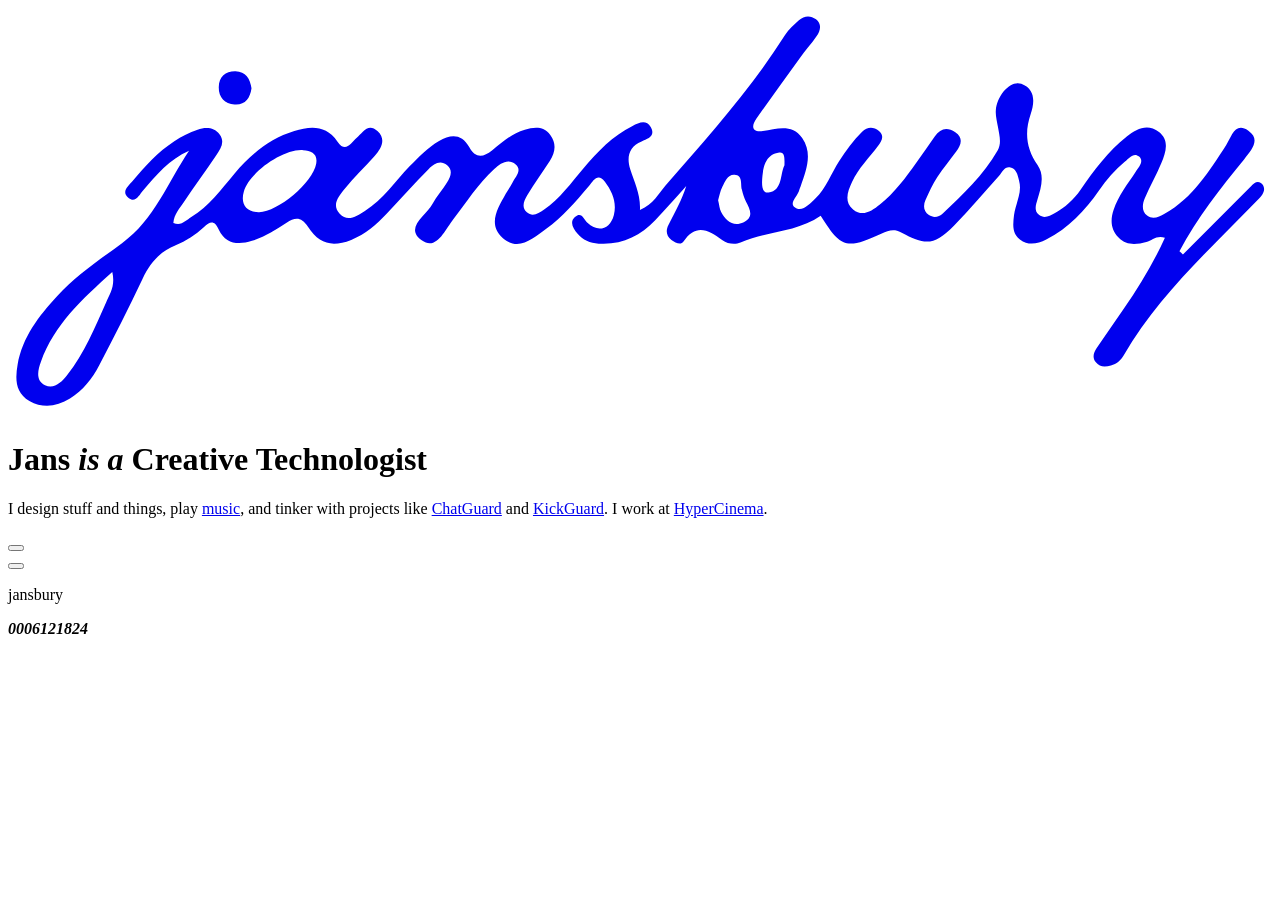
==== public/index.html @ 4857962d "Jansbury poster site" ====
<!doctype html>
<!--
   _   _ _____ _     _     ___    _____ _   _ _____ ____  _____
  | | | | ____| |   | |   / _ \  |_   _| | | | ____|  _ \| ____|
  | |_| |  _| | |   | |  | | | |   | | | |_| |  _| | |_) |  _|
  |  _  | |___| |___| |__| |_| |   | | |  _  | |___|  _ <| |___
  |_| |_|_____|_____|_____\___/    |_| |_| |_|_____|_| \_\_____|

  You opened the hood. Built by hand by Jans.
-->
<html lang="en" data-theme="orange">
<head>
  <meta charset="utf-8">
  <meta name="viewport" content="width=device-width, initial-scale=1">
  <title>Jansbury</title>
  <meta name="description" content="Jans is a creative technologist in Auckland, NZ.">
  <meta name="robots" content="noindex, nofollow, noarchive">
  <meta name="theme-color" content="#da5328">
  <meta property="og:type" content="website">
  <meta property="og:url" content="https://jansbury.com/">
  <meta property="og:title" content="Jansbury">
  <meta property="og:description" content="Jans is a creative technologist in Auckland, NZ.">
  <meta property="og:image" content="https://jansbury.com/og.png">
  <meta property="og:image:width" content="1200">
  <meta property="og:image:height" content="630">
  <meta property="og:image:alt" content="The jansbury poster: handwritten logo and an orange field with a blue and amber circle.">
  <meta name="twitter:card" content="summary_large_image">
  <link rel="icon" href="/favicon.svg" type="image/svg+xml">
  <link rel="preload" href="/fonts/instrument-serif.woff2" as="font" type="font/woff2" crossorigin>
  <link rel="preload" href="/fonts/instrument-serif-italic.woff2" as="font" type="font/woff2" crossorigin>
  <link rel="stylesheet" href="/site.css">
  <script src="/main.js" type="module"></script>
  <script src="/parallax.js" type="module"></script>
  <script src="/palette.js" type="module"></script>
  <script src="/clock.js" type="module"></script>
  <script src="/eggs.js" type="module"></script>
  <script src="/sign.js" type="module"></script>
</head>
<body>

<main class="poster">
  <header class="brand">
    <a class="logo-link" href="/" aria-label="Jansbury, home"><svg class="logo" xmlns="http://www.w3.org/2000/svg" viewBox="115.56 340.50 270.72 87.34" fill="currentColor" aria-hidden="true"><path d="M 154.332031 371.085938 C 150.109375 372.953125 147.3125 376.285156 144.484375 379.601562 C 143.679688 380.542969 142.851562 382.351562 141.390625 381.191406 C 139.707031 379.859375 141.351562 378.582031 142.25 377.535156 C 144.929688 374.390625 147.683594 371.289062 151.175781 369.019531 C 152.722656 368.011719 154.414062 367.152344 156.15625 366.554688 C 157.816406 365.988281 159.667969 365.941406 160.890625 367.589844 C 162.078125 369.195312 161.105469 370.648438 160.199219 371.972656 C 157.878906 375.386719 155.457031 378.730469 153.160156 382.160156 C 152.292969 383.453125 151.144531 384.648438 150.972656 386.523438 C 152.660156 387.292969 153.699219 385.976562 154.808594 385.289062 C 158.617188 382.929688 161.226562 379.351562 164.050781 375.984375 C 167.527344 371.839844 171.621094 368.453125 176.882812 366.863281 C 180.316406 365.824219 183.675781 365.523438 186.140625 369.148438 C 187.855469 371.675781 189.03125 369.382812 190.199219 368.359375 C 191.539062 367.179688 192.675781 364.945312 194.742188 366.902344 C 196.628906 368.695312 195.457031 370.628906 194.085938 372.199219 C 191.984375 374.597656 189.628906 376.789062 187.636719 379.273438 C 186.453125 380.75 184.785156 382.671875 186.597656 384.585938 C 188.371094 386.457031 190.292969 384.996094 191.992188 383.960938 C 195.945312 381.554688 198.449219 377.671875 201.5625 374.417969 C 203.507812 372.382812 205.464844 370.394531 207.882812 368.964844 C 210.359375 367.5 212.746094 367.347656 214.339844 370.28125 C 215.6875 372.757812 217.332031 372.5 219.214844 371.015625 C 221.40625 369.289062 223.472656 367.324219 226.246094 366.5625 C 228.203125 366.027344 230.253906 365.71875 231.707031 367.695312 C 233.074219 369.554688 232.78125 371.457031 231.597656 373.28125 C 230 375.734375 228.304688 378.121094 226.769531 380.613281 C 226.078125 381.742188 225.453125 383.183594 226.6875 384.265625 C 227.921875 385.347656 229.242188 384.472656 230.320312 383.722656 C 233.753906 381.335938 236.175781 377.949219 238.828125 374.816406 C 241.863281 371.234375 245.035156 367.84375 249.324219 365.753906 C 250.625 365.121094 252.230469 364.289062 253.214844 366.007812 C 254.304688 367.914062 252.65625 368.488281 251.257812 369.074219 C 248.488281 370.234375 248.027344 372.445312 248.832031 375.011719 C 249.695312 377.761719 251.074219 380.347656 250.910156 383.753906 C 253.871094 382.488281 254.90625 380.246094 256.429688 378.484375 C 265.390625 368.113281 274.601562 357.941406 281.984375 346.308594 C 282.75 345.097656 283.867188 344.074219 284.953125 343.109375 C 286.054688 342.128906 287.445312 342 288.621094 342.925781 C 289.945312 343.964844 289.542969 345.363281 288.765625 346.507812 C 287.648438 348.148438 286.300781 349.636719 285.132812 351.246094 C 282.003906 355.550781 278.890625 359.867188 275.832031 364.21875 C 274.648438 365.898438 274.988281 367.191406 277.246094 366.839844 C 280.296875 366.359375 283.527344 365.25 285.660156 368.335938 C 287.980469 371.691406 286.492188 375.253906 285.335938 378.671875 C 285.25 378.925781 285.101562 379.160156 285.050781 379.417969 C 284.785156 380.761719 282.6875 382.265625 284.132812 383.25 C 285.699219 384.3125 287.257812 382.453125 288.472656 381.3125 C 290.84375 379.082031 291.84375 375.929688 293.589844 373.269531 C 295.054688 371.035156 296.582031 368.863281 298.496094 366.996094 C 299.597656 365.921875 300.9375 365.890625 302.105469 366.84375 C 303.378906 367.882812 302.632812 369.082031 301.929688 370.023438 C 300.023438 372.578125 297.707031 374.832031 296.332031 377.765625 C 295.398438 379.765625 294.582031 382.003906 296.558594 383.640625 C 298.59375 385.328125 300.601562 383.9375 302.292969 382.578125 C 305.4375 380.050781 307.824219 376.839844 310.132812 373.574219 C 311.4375 371.722656 312.785156 369.90625 314.046875 368.027344 C 315.246094 366.242188 316.714844 365.914062 318.453125 367.109375 C 320.28125 368.363281 319.652344 369.851562 318.648438 371.25 C 317.328125 373.085938 315.835938 374.808594 314.609375 376.703125 C 313.609375 378.253906 312.8125 379.953125 312.070312 381.648438 C 311.558594 382.8125 311.613281 384.058594 312.804688 384.859375 C 313.832031 385.542969 314.980469 385.25 315.769531 384.503906 C 320.128906 380.40625 324.480469 376.277344 327.511719 371.027344 C 328.433594 369.429688 327.859375 367.652344 327.578125 365.949219 C 327.382812 364.777344 327.039062 363.582031 327.132812 362.425781 C 327.40625 359.070312 330.378906 355.917969 332.585938 356.75 C 335.753906 357.941406 335.390625 360.90625 334.601562 363.207031 C 333.214844 367.234375 333.695312 370.675781 336.066406 374.128906 C 337.664062 376.457031 336.785156 378.992188 336.066406 381.449219 C 335.742188 382.570312 335.222656 383.863281 336.367188 384.792969 C 337.496094 385.707031 338.695312 385.03125 339.71875 384.46875 C 341.960938 383.246094 343.800781 381.589844 345.28125 379.441406 C 348.148438 375.273438 351.175781 371.203125 355.179688 368.023438 C 357.25 366.382812 359.660156 365.164062 362.082031 367.078125 C 364.414062 368.921875 363.5 371.464844 362.585938 373.691406 C 361.527344 376.261719 360.101562 378.683594 359.039062 381.257812 C 358.542969 382.453125 358.277344 383.992188 359.53125 384.957031 C 360.765625 385.914062 362.097656 385.230469 363.265625 384.578125 C 369.339844 381.195312 372.792969 375.457031 376.453125 369.886719 C 377.582031 368.167969 378.339844 364.761719 381.226562 366.773438 C 383.921875 368.648438 381.90625 370.96875 380.339844 372.875 C 375.210938 379.113281 370.21875 385.445312 366.460938 392.613281 C 366.710938 392.835938 366.957031 393.0625 367.207031 393.289062 C 370.308594 390.191406 373.410156 387.097656 376.507812 383.996094 C 378.292969 382.207031 380.058594 380.394531 381.847656 378.605469 C 382.417969 378.039062 383.097656 377.375 383.910156 377.988281 C 384.765625 378.636719 384.777344 379.628906 384.183594 380.488281 C 383.738281 381.136719 383.125 381.675781 382.570312 382.25 C 372.585938 392.574219 361.847656 402.242188 354.535156 414.867188 C 353.921875 415.925781 353.003906 416.746094 351.789062 417.058594 C 350.601562 417.367188 349.382812 417.488281 348.515625 416.332031 C 347.746094 415.308594 348.082031 414.28125 348.703125 413.363281 C 350.648438 410.5 352.652344 407.675781 354.605469 404.824219 C 357.886719 400.035156 360.90625 395.101562 363.347656 389.707031 C 361.585938 389.097656 360.589844 390.296875 359.375 390.628906 C 357.222656 391.21875 355.125 391.453125 353.417969 389.679688 C 351.78125 387.980469 351.609375 386.003906 352.347656 383.757812 C 353.367188 380.644531 355.390625 378.175781 357.125 375.503906 C 357.742188 374.558594 358.941406 373.34375 357.820312 372.332031 C 356.6875 371.308594 355.636719 372.695312 354.800781 373.398438 C 352.660156 375.199219 350.835938 377.285156 349.226562 379.609375 C 346.246094 383.914062 342.707031 387.695312 337.925781 390.078125 C 336.066406 391.007812 334.132812 391.496094 332.285156 390.058594 C 330.535156 388.695312 330.820312 386.746094 331.023438 384.898438 C 331.292969 382.421875 332.851562 380.132812 332.113281 377.496094 C 331.792969 376.347656 331.625 374.972656 330.265625 374.671875 C 329.011719 374.394531 328.527344 375.679688 327.839844 376.441406 C 324.632812 379.984375 321.59375 383.695312 318.207031 387.058594 C 313.910156 391.328125 312.230469 391.449219 306.867188 388.566406 C 305.351562 387.753906 304.089844 388.140625 302.707031 388.773438 C 295.074219 392.261719 294 391.945312 289.617188 384.976562 C 284.46875 388.582031 277.992188 388.242188 272.449219 390.722656 C 271.253906 391.253906 269.625 391.003906 268.585938 390.234375 C 265.617188 388.039062 262.929688 386.5 260.191406 390.574219 C 259.667969 391.351562 258.433594 390.769531 257.660156 390.175781 C 256.53125 389.308594 256.402344 388.148438 257.011719 386.964844 C 258.398438 384.28125 259.863281 381.636719 260.828125 378.613281 C 258.613281 381.070312 256.445312 383.570312 254.175781 385.972656 C 250.898438 389.4375 246.925781 391.292969 242.054688 390.96875 C 240.230469 390.847656 238.644531 390.273438 237.511719 388.824219 C 236.695312 387.78125 235.722656 386.4375 236.976562 385.285156 C 238.398438 383.976562 238.875 385.746094 239.660156 386.507812 C 241.878906 388.660156 244.546875 387.890625 245.324219 384.8125 C 245.992188 382.148438 244.933594 379.78125 243.402344 377.722656 C 241.882812 375.679688 240.910156 377.511719 240.035156 378.546875 C 237.195312 381.90625 234.316406 385.265625 230.765625 387.859375 C 228.054688 389.835938 224.871094 392.753906 221.507812 389.742188 C 218.21875 386.796875 220.496094 383.371094 222.164062 380.308594 C 222.609375 379.492188 223.183594 378.742188 223.59375 377.910156 C 224.203125 376.667969 225.75 375.28125 224.296875 374.011719 C 222.683594 372.601562 220.996094 373.796875 219.703125 374.984375 C 216.238281 378.152344 213.746094 382.125 210.894531 385.800781 C 209.128906 388.078125 207.304688 392.566406 204.167969 390.265625 C 200.386719 387.5 205.148438 384.933594 206.492188 382.410156 C 207.359375 380.78125 208.652344 379.382812 209.617188 377.800781 C 210.3125 376.660156 210.941406 375.308594 209.621094 374.1875 C 208.109375 372.902344 206.679688 373.988281 205.726562 374.933594 C 202.617188 378.023438 199.722656 381.324219 196.703125 384.507812 C 194.492188 386.835938 192.109375 388.96875 189.0625 390.164062 C 184.96875 391.773438 182.195312 391.082031 179.804688 387.371094 C 178.390625 385.175781 177.046875 385.289062 175.222656 386.5 C 172.890625 388.046875 170.515625 389.503906 167.816406 390.367188 C 164.796875 391.332031 162.140625 391.003906 160.683594 387.925781 C 159.679688 385.804688 158.808594 386.273438 157.484375 387.460938 C 155.695312 389.066406 153.71875 390.441406 151.464844 391.328125 C 148.03125 392.679688 145.941406 395.1875 144.386719 398.488281 C 141.445312 404.746094 138.300781 410.910156 135.097656 417.042969 C 133.613281 419.886719 131.640625 422.449219 128.832031 424.160156 C 126.050781 425.859375 123.066406 426.339844 120.136719 424.652344 C 117.058594 422.878906 117.09375 419.859375 117.617188 416.875 C 118.648438 410.984375 122.148438 406.445312 126.0625 402.21875 C 130.160156 397.800781 135.136719 394.410156 139.976562 390.882812 C 146.898438 385.847656 149.761719 377.90625 154.332031 371.085938 M 137.890625 397.0625 C 131.453125 402.851562 125.460938 408.328125 122.589844 416.3125 C 122.011719 417.921875 121.367188 420.304688 123.484375 421.296875 C 125.417969 422.207031 127.074219 420.625 128.199219 419.171875 C 131.886719 414.421875 134.199219 408.898438 136.609375 403.453125 C 137.378906 401.710938 138.578125 399.984375 137.890625 397.0625 M 169.347656 384.222656 C 173.40625 384.144531 180.832031 377.851562 181.554688 373.898438 C 181.964844 371.648438 180.519531 371.128906 178.796875 370.960938 C 174.652344 370.5625 167.234375 375.734375 166.074219 379.78125 C 165.289062 382.527344 166.578125 384.277344 169.347656 384.222656 M 267.652344 381.695312 C 267.898438 382.6875 267.953125 383.519531 268.300781 384.203125 C 269.316406 386.1875 270.941406 387.417969 273.148438 386.375 C 275.34375 385.335938 274.492188 383.605469 273.632812 381.984375 C 273.207031 381.179688 272.957031 380.265625 272.734375 379.375 C 272.433594 378.171875 272.972656 376.335938 271.171875 376.203125 C 269.703125 376.09375 269.101562 377.691406 268.535156 378.859375 C 268.085938 379.785156 267.910156 380.84375 267.652344 381.695312 M 281.863281 374.179688 C 281.855469 372.941406 282.046875 371.292969 280.753906 371.457031 C 278.078125 371.789062 277.378906 374.113281 277.148438 376.441406 C 277.011719 377.835938 276.835938 380.253906 278.449219 380.023438 C 281.53125 379.574219 280.855469 376.121094 281.863281 374.179688"/><path d="M 167.710938 357.714844 C 167.417969 359.898438 166.296875 361.34375 164.078125 361.175781 C 161.996094 361.015625 160.667969 359.703125 160.695312 357.46875 C 160.722656 355.164062 162.195312 354.003906 164.277344 354.046875 C 166.457031 354.09375 167.449219 355.691406 167.710938 357.714844"/></svg></a>
    <i class="rule rule--brand" aria-hidden="true"></i>
  </header>

  <div class="copy">
    <h1 class="line">
      <span class="l l--1">Jans <em>is a</em></span>
      <span class="l l--2">Creative</span>
      <span class="l l--3">Technologist</span>
    </h1>
    <p class="blurb">I design stuff and things, play <a href="https://soundcloud.com/jansbury" target="_blank" rel="noopener noreferrer">music</a>, and tinker with projects like <a href="https://chatguard.bot/" target="_blank" rel="noopener noreferrer">ChatGuard</a> and <a href="https://kickguard.space/" target="_blank" rel="noopener noreferrer">KickGuard</a>. I work at <a href="https://hypercinema.ai" target="_blank" rel="noopener noreferrer">HyperCinema</a>.</p>
  </div>

  <button class="pips" type="button" data-palette-switch aria-label="Change the colours"><b></b><b></b><b></b></button>

  <div class="time" data-clock hidden>
    <p class="time__k" data-place>Auckland, NZ</p>
    <p class="time__v" data-time></p>
    <p class="time__diff" data-diff></p>
  </div>

  <div class="sign" data-sign>
    <button class="sign__line" type="button" aria-expanded="false" aria-label="Socials"></button>
  </div>

  <div class="deco" aria-hidden="true">
    <i class="target"><b class="hand hand--h"></b><b class="hand hand--m"></b></i>
    <p class="vert" data-here>jansbury</p>
    <span class="dots"><b></b><b class="o"></b><b></b><b class="o"></b><b></b><b></b><b class="o"></b><b></b><b class="o"></b><b class="o"></b><b></b><b></b><b></b><b class="o"></b><b></b><b></b><b class="o"></b><b></b><b class="o"></b><b></b><b></b><b class="o"></b><b></b><b class="o"></b><b></b></span>
    <i class="rule rule--v" data-scrub><span class="hours"><b>00</b><b>06</b><b>12</b><b>18</b><b>24</b></span><b class="scrub"></b></i>
  </div>
</main>

</body>
</html>
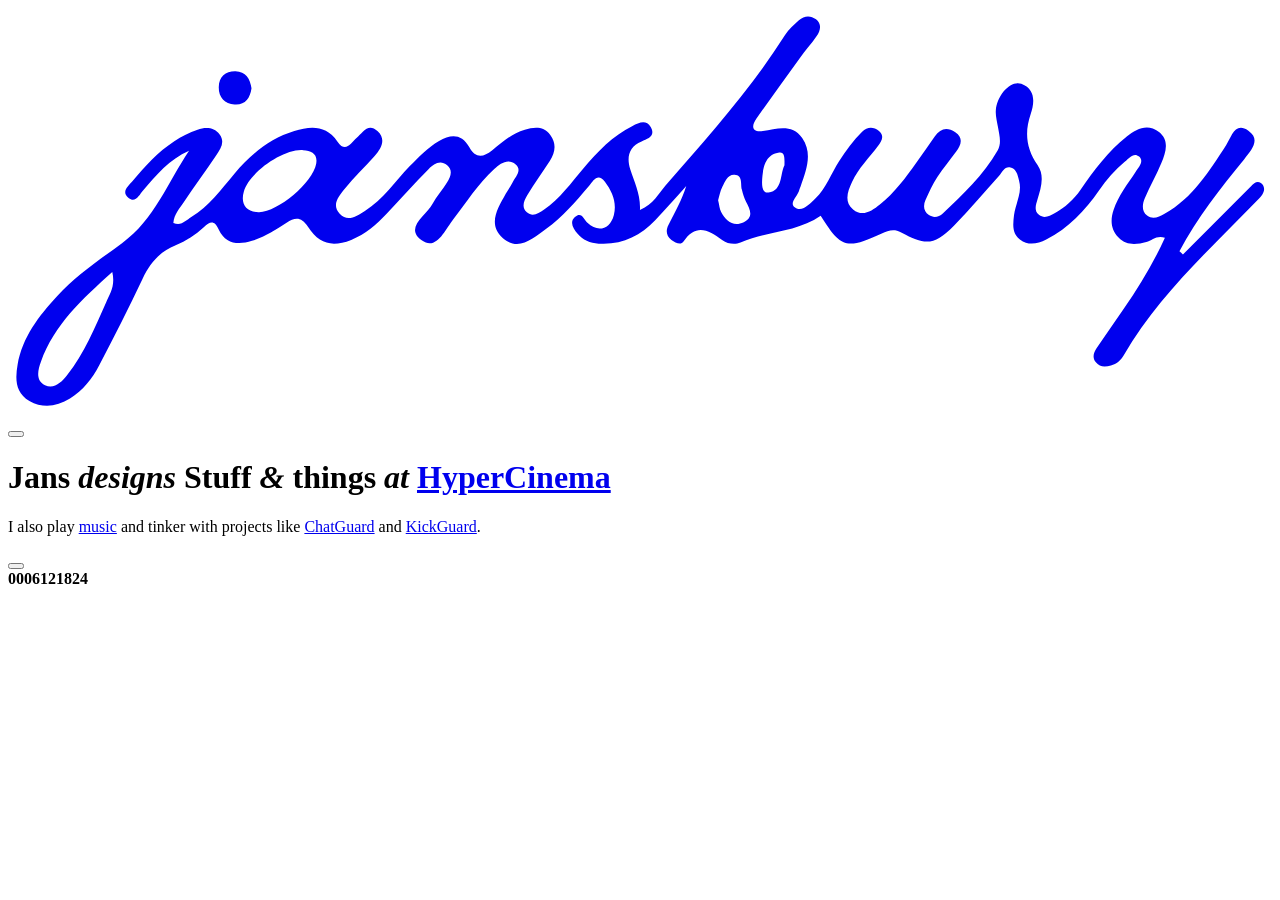
==== commit 1c8cccbd: "Headline back to HyperCinema, time-based registration, socials under the logo, day bar as a keyboard" ====
--- a/public/index.html
+++ b/public/index.html
@@ -11,27 +11,32 @@
 <html lang="en" data-theme="orange">
 <head>
   <meta charset="utf-8">
+  <meta http-equiv="Content-Security-Policy" content="default-src 'self'; script-src 'self'; style-src 'self'; img-src 'self' data:; font-src 'self'; connect-src 'self'; object-src 'none'; base-uri 'none'; form-action 'none'">
+  <meta name="referrer" content="strict-origin-when-cross-origin">
   <meta name="viewport" content="width=device-width, initial-scale=1">
   <title>Jansbury</title>
-  <meta name="description" content="Jans is a creative technologist in Auckland, NZ.">
+  <meta name="description" content="Jans designs stuff and things at HyperCinema, from Auckland, NZ.">
   <meta name="robots" content="noindex, nofollow, noarchive">
   <meta name="theme-color" content="#da5328">
+  <script src="/palette.js"></script>
   <meta property="og:type" content="website">
   <meta property="og:url" content="https://jansbury.com/">
   <meta property="og:title" content="Jansbury">
-  <meta property="og:description" content="Jans is a creative technologist in Auckland, NZ.">
-  <meta property="og:image" content="https://jansbury.com/og.png">
+  <meta property="og:description" content="Jans designs stuff and things at HyperCinema, from Auckland, NZ.">
+  <meta property="og:image" content="https://jansbury.com/og.jpg">
+  <meta property="og:image:type" content="image/jpeg">
   <meta property="og:image:width" content="1200">
   <meta property="og:image:height" content="630">
   <meta property="og:image:alt" content="The jansbury poster: handwritten logo and an orange field with a blue and amber circle.">
   <meta name="twitter:card" content="summary_large_image">
+  <link rel="icon" href="/favicon.ico" sizes="48x48">
   <link rel="icon" href="/favicon.svg" type="image/svg+xml">
+  <link rel="apple-touch-icon" href="/apple-touch-icon.png">
   <link rel="preload" href="/fonts/instrument-serif.woff2" as="font" type="font/woff2" crossorigin>
   <link rel="preload" href="/fonts/instrument-serif-italic.woff2" as="font" type="font/woff2" crossorigin>
+  <link rel="preload" href="/fonts/jost-latin.woff2" as="font" type="font/woff2" crossorigin>
   <link rel="stylesheet" href="/site.css">
   <script src="/main.js" type="module"></script>
-  <script src="/parallax.js" type="module"></script>
-  <script src="/palette.js" type="module"></script>
   <script src="/clock.js" type="module"></script>
   <script src="/eggs.js" type="module"></script>
   <script src="/sign.js" type="module"></script>
@@ -41,16 +46,18 @@
 <main class="poster">
   <header class="brand">
     <a class="logo-link" href="/" aria-label="Jansbury, home"><svg class="logo" xmlns="http://www.w3.org/2000/svg" viewBox="115.56 340.50 270.72 87.34" fill="currentColor" aria-hidden="true"><path d="M 154.332031 371.085938 C 150.109375 372.953125 147.3125 376.285156 144.484375 379.601562 C 143.679688 380.542969 142.851562 382.351562 141.390625 381.191406 C 139.707031 379.859375 141.351562 378.582031 142.25 377.535156 C 144.929688 374.390625 147.683594 371.289062 151.175781 369.019531 C 152.722656 368.011719 154.414062 367.152344 156.15625 366.554688 C 157.816406 365.988281 159.667969 365.941406 160.890625 367.589844 C 162.078125 369.195312 161.105469 370.648438 160.199219 371.972656 C 157.878906 375.386719 155.457031 378.730469 153.160156 382.160156 C 152.292969 383.453125 151.144531 384.648438 150.972656 386.523438 C 152.660156 387.292969 153.699219 385.976562 154.808594 385.289062 C 158.617188 382.929688 161.226562 379.351562 164.050781 375.984375 C 167.527344 371.839844 171.621094 368.453125 176.882812 366.863281 C 180.316406 365.824219 183.675781 365.523438 186.140625 369.148438 C 187.855469 371.675781 189.03125 369.382812 190.199219 368.359375 C 191.539062 367.179688 192.675781 364.945312 194.742188 366.902344 C 196.628906 368.695312 195.457031 370.628906 194.085938 372.199219 C 191.984375 374.597656 189.628906 376.789062 187.636719 379.273438 C 186.453125 380.75 184.785156 382.671875 186.597656 384.585938 C 188.371094 386.457031 190.292969 384.996094 191.992188 383.960938 C 195.945312 381.554688 198.449219 377.671875 201.5625 374.417969 C 203.507812 372.382812 205.464844 370.394531 207.882812 368.964844 C 210.359375 367.5 212.746094 367.347656 214.339844 370.28125 C 215.6875 372.757812 217.332031 372.5 219.214844 371.015625 C 221.40625 369.289062 223.472656 367.324219 226.246094 366.5625 C 228.203125 366.027344 230.253906 365.71875 231.707031 367.695312 C 233.074219 369.554688 232.78125 371.457031 231.597656 373.28125 C 230 375.734375 228.304688 378.121094 226.769531 380.613281 C 226.078125 381.742188 225.453125 383.183594 226.6875 384.265625 C 227.921875 385.347656 229.242188 384.472656 230.320312 383.722656 C 233.753906 381.335938 236.175781 377.949219 238.828125 374.816406 C 241.863281 371.234375 245.035156 367.84375 249.324219 365.753906 C 250.625 365.121094 252.230469 364.289062 253.214844 366.007812 C 254.304688 367.914062 252.65625 368.488281 251.257812 369.074219 C 248.488281 370.234375 248.027344 372.445312 248.832031 375.011719 C 249.695312 377.761719 251.074219 380.347656 250.910156 383.753906 C 253.871094 382.488281 254.90625 380.246094 256.429688 378.484375 C 265.390625 368.113281 274.601562 357.941406 281.984375 346.308594 C 282.75 345.097656 283.867188 344.074219 284.953125 343.109375 C 286.054688 342.128906 287.445312 342 288.621094 342.925781 C 289.945312 343.964844 289.542969 345.363281 288.765625 346.507812 C 287.648438 348.148438 286.300781 349.636719 285.132812 351.246094 C 282.003906 355.550781 278.890625 359.867188 275.832031 364.21875 C 274.648438 365.898438 274.988281 367.191406 277.246094 366.839844 C 280.296875 366.359375 283.527344 365.25 285.660156 368.335938 C 287.980469 371.691406 286.492188 375.253906 285.335938 378.671875 C 285.25 378.925781 285.101562 379.160156 285.050781 379.417969 C 284.785156 380.761719 282.6875 382.265625 284.132812 383.25 C 285.699219 384.3125 287.257812 382.453125 288.472656 381.3125 C 290.84375 379.082031 291.84375 375.929688 293.589844 373.269531 C 295.054688 371.035156 296.582031 368.863281 298.496094 366.996094 C 299.597656 365.921875 300.9375 365.890625 302.105469 366.84375 C 303.378906 367.882812 302.632812 369.082031 301.929688 370.023438 C 300.023438 372.578125 297.707031 374.832031 296.332031 377.765625 C 295.398438 379.765625 294.582031 382.003906 296.558594 383.640625 C 298.59375 385.328125 300.601562 383.9375 302.292969 382.578125 C 305.4375 380.050781 307.824219 376.839844 310.132812 373.574219 C 311.4375 371.722656 312.785156 369.90625 314.046875 368.027344 C 315.246094 366.242188 316.714844 365.914062 318.453125 367.109375 C 320.28125 368.363281 319.652344 369.851562 318.648438 371.25 C 317.328125 373.085938 315.835938 374.808594 314.609375 376.703125 C 313.609375 378.253906 312.8125 379.953125 312.070312 381.648438 C 311.558594 382.8125 311.613281 384.058594 312.804688 384.859375 C 313.832031 385.542969 314.980469 385.25 315.769531 384.503906 C 320.128906 380.40625 324.480469 376.277344 327.511719 371.027344 C 328.433594 369.429688 327.859375 367.652344 327.578125 365.949219 C 327.382812 364.777344 327.039062 363.582031 327.132812 362.425781 C 327.40625 359.070312 330.378906 355.917969 332.585938 356.75 C 335.753906 357.941406 335.390625 360.90625 334.601562 363.207031 C 333.214844 367.234375 333.695312 370.675781 336.066406 374.128906 C 337.664062 376.457031 336.785156 378.992188 336.066406 381.449219 C 335.742188 382.570312 335.222656 383.863281 336.367188 384.792969 C 337.496094 385.707031 338.695312 385.03125 339.71875 384.46875 C 341.960938 383.246094 343.800781 381.589844 345.28125 379.441406 C 348.148438 375.273438 351.175781 371.203125 355.179688 368.023438 C 357.25 366.382812 359.660156 365.164062 362.082031 367.078125 C 364.414062 368.921875 363.5 371.464844 362.585938 373.691406 C 361.527344 376.261719 360.101562 378.683594 359.039062 381.257812 C 358.542969 382.453125 358.277344 383.992188 359.53125 384.957031 C 360.765625 385.914062 362.097656 385.230469 363.265625 384.578125 C 369.339844 381.195312 372.792969 375.457031 376.453125 369.886719 C 377.582031 368.167969 378.339844 364.761719 381.226562 366.773438 C 383.921875 368.648438 381.90625 370.96875 380.339844 372.875 C 375.210938 379.113281 370.21875 385.445312 366.460938 392.613281 C 366.710938 392.835938 366.957031 393.0625 367.207031 393.289062 C 370.308594 390.191406 373.410156 387.097656 376.507812 383.996094 C 378.292969 382.207031 380.058594 380.394531 381.847656 378.605469 C 382.417969 378.039062 383.097656 377.375 383.910156 377.988281 C 384.765625 378.636719 384.777344 379.628906 384.183594 380.488281 C 383.738281 381.136719 383.125 381.675781 382.570312 382.25 C 372.585938 392.574219 361.847656 402.242188 354.535156 414.867188 C 353.921875 415.925781 353.003906 416.746094 351.789062 417.058594 C 350.601562 417.367188 349.382812 417.488281 348.515625 416.332031 C 347.746094 415.308594 348.082031 414.28125 348.703125 413.363281 C 350.648438 410.5 352.652344 407.675781 354.605469 404.824219 C 357.886719 400.035156 360.90625 395.101562 363.347656 389.707031 C 361.585938 389.097656 360.589844 390.296875 359.375 390.628906 C 357.222656 391.21875 355.125 391.453125 353.417969 389.679688 C 351.78125 387.980469 351.609375 386.003906 352.347656 383.757812 C 353.367188 380.644531 355.390625 378.175781 357.125 375.503906 C 357.742188 374.558594 358.941406 373.34375 357.820312 372.332031 C 356.6875 371.308594 355.636719 372.695312 354.800781 373.398438 C 352.660156 375.199219 350.835938 377.285156 349.226562 379.609375 C 346.246094 383.914062 342.707031 387.695312 337.925781 390.078125 C 336.066406 391.007812 334.132812 391.496094 332.285156 390.058594 C 330.535156 388.695312 330.820312 386.746094 331.023438 384.898438 C 331.292969 382.421875 332.851562 380.132812 332.113281 377.496094 C 331.792969 376.347656 331.625 374.972656 330.265625 374.671875 C 329.011719 374.394531 328.527344 375.679688 327.839844 376.441406 C 324.632812 379.984375 321.59375 383.695312 318.207031 387.058594 C 313.910156 391.328125 312.230469 391.449219 306.867188 388.566406 C 305.351562 387.753906 304.089844 388.140625 302.707031 388.773438 C 295.074219 392.261719 294 391.945312 289.617188 384.976562 C 284.46875 388.582031 277.992188 388.242188 272.449219 390.722656 C 271.253906 391.253906 269.625 391.003906 268.585938 390.234375 C 265.617188 388.039062 262.929688 386.5 260.191406 390.574219 C 259.667969 391.351562 258.433594 390.769531 257.660156 390.175781 C 256.53125 389.308594 256.402344 388.148438 257.011719 386.964844 C 258.398438 384.28125 259.863281 381.636719 260.828125 378.613281 C 258.613281 381.070312 256.445312 383.570312 254.175781 385.972656 C 250.898438 389.4375 246.925781 391.292969 242.054688 390.96875 C 240.230469 390.847656 238.644531 390.273438 237.511719 388.824219 C 236.695312 387.78125 235.722656 386.4375 236.976562 385.285156 C 238.398438 383.976562 238.875 385.746094 239.660156 386.507812 C 241.878906 388.660156 244.546875 387.890625 245.324219 384.8125 C 245.992188 382.148438 244.933594 379.78125 243.402344 377.722656 C 241.882812 375.679688 240.910156 377.511719 240.035156 378.546875 C 237.195312 381.90625 234.316406 385.265625 230.765625 387.859375 C 228.054688 389.835938 224.871094 392.753906 221.507812 389.742188 C 218.21875 386.796875 220.496094 383.371094 222.164062 380.308594 C 222.609375 379.492188 223.183594 378.742188 223.59375 377.910156 C 224.203125 376.667969 225.75 375.28125 224.296875 374.011719 C 222.683594 372.601562 220.996094 373.796875 219.703125 374.984375 C 216.238281 378.152344 213.746094 382.125 210.894531 385.800781 C 209.128906 388.078125 207.304688 392.566406 204.167969 390.265625 C 200.386719 387.5 205.148438 384.933594 206.492188 382.410156 C 207.359375 380.78125 208.652344 379.382812 209.617188 377.800781 C 210.3125 376.660156 210.941406 375.308594 209.621094 374.1875 C 208.109375 372.902344 206.679688 373.988281 205.726562 374.933594 C 202.617188 378.023438 199.722656 381.324219 196.703125 384.507812 C 194.492188 386.835938 192.109375 388.96875 189.0625 390.164062 C 184.96875 391.773438 182.195312 391.082031 179.804688 387.371094 C 178.390625 385.175781 177.046875 385.289062 175.222656 386.5 C 172.890625 388.046875 170.515625 389.503906 167.816406 390.367188 C 164.796875 391.332031 162.140625 391.003906 160.683594 387.925781 C 159.679688 385.804688 158.808594 386.273438 157.484375 387.460938 C 155.695312 389.066406 153.71875 390.441406 151.464844 391.328125 C 148.03125 392.679688 145.941406 395.1875 144.386719 398.488281 C 141.445312 404.746094 138.300781 410.910156 135.097656 417.042969 C 133.613281 419.886719 131.640625 422.449219 128.832031 424.160156 C 126.050781 425.859375 123.066406 426.339844 120.136719 424.652344 C 117.058594 422.878906 117.09375 419.859375 117.617188 416.875 C 118.648438 410.984375 122.148438 406.445312 126.0625 402.21875 C 130.160156 397.800781 135.136719 394.410156 139.976562 390.882812 C 146.898438 385.847656 149.761719 377.90625 154.332031 371.085938 M 137.890625 397.0625 C 131.453125 402.851562 125.460938 408.328125 122.589844 416.3125 C 122.011719 417.921875 121.367188 420.304688 123.484375 421.296875 C 125.417969 422.207031 127.074219 420.625 128.199219 419.171875 C 131.886719 414.421875 134.199219 408.898438 136.609375 403.453125 C 137.378906 401.710938 138.578125 399.984375 137.890625 397.0625 M 169.347656 384.222656 C 173.40625 384.144531 180.832031 377.851562 181.554688 373.898438 C 181.964844 371.648438 180.519531 371.128906 178.796875 370.960938 C 174.652344 370.5625 167.234375 375.734375 166.074219 379.78125 C 165.289062 382.527344 166.578125 384.277344 169.347656 384.222656 M 267.652344 381.695312 C 267.898438 382.6875 267.953125 383.519531 268.300781 384.203125 C 269.316406 386.1875 270.941406 387.417969 273.148438 386.375 C 275.34375 385.335938 274.492188 383.605469 273.632812 381.984375 C 273.207031 381.179688 272.957031 380.265625 272.734375 379.375 C 272.433594 378.171875 272.972656 376.335938 271.171875 376.203125 C 269.703125 376.09375 269.101562 377.691406 268.535156 378.859375 C 268.085938 379.785156 267.910156 380.84375 267.652344 381.695312 M 281.863281 374.179688 C 281.855469 372.941406 282.046875 371.292969 280.753906 371.457031 C 278.078125 371.789062 277.378906 374.113281 277.148438 376.441406 C 277.011719 377.835938 276.835938 380.253906 278.449219 380.023438 C 281.53125 379.574219 280.855469 376.121094 281.863281 374.179688"/><path d="M 167.710938 357.714844 C 167.417969 359.898438 166.296875 361.34375 164.078125 361.175781 C 161.996094 361.015625 160.667969 359.703125 160.695312 357.46875 C 160.722656 355.164062 162.195312 354.003906 164.277344 354.046875 C 166.457031 354.09375 167.449219 355.691406 167.710938 357.714844"/></svg></a>
-    <i class="rule rule--brand" aria-hidden="true"></i>
+    <div class="sign" data-sign>
+      <button class="sign__line" type="button" aria-expanded="false" aria-label="Socials"></button>
+    </div>
   </header>
 
   <div class="copy">
     <h1 class="line">
-      <span class="l l--1">Jans <em>is a</em></span>
-      <span class="l l--2">Creative</span>
-      <span class="l l--3">Technologist</span>
+      <span class="l l--1">Jans <em>designs</em></span>
+      <span class="l l--2">Stuff <em>&amp;</em> things</span>
+      <span class="l l--3"><em>at</em> <a href="https://hypercinema.ai" target="_blank" rel="noopener noreferrer">HyperCinema</a></span>
     </h1>
-    <p class="blurb">I design stuff and things, play <a href="https://soundcloud.com/jansbury" target="_blank" rel="noopener noreferrer">music</a>, and tinker with projects like <a href="https://chatguard.bot/" target="_blank" rel="noopener noreferrer">ChatGuard</a> and <a href="https://kickguard.space/" target="_blank" rel="noopener noreferrer">KickGuard</a>. I work at <a href="https://hypercinema.ai" target="_blank" rel="noopener noreferrer">HyperCinema</a>.</p>
+    <p class="blurb">I also play <a href="https://soundcloud.com/jansbury" target="_blank" rel="noopener noreferrer">music</a> and tinker with projects like <a href="https://chatguard.bot/" target="_blank" rel="noopener noreferrer">ChatGuard</a> and <a href="https://kickguard.space/" target="_blank" rel="noopener noreferrer">KickGuard</a>.</p>
   </div>
 
   <button class="pips" type="button" data-palette-switch aria-label="Change the colours"><b></b><b></b><b></b></button>
@@ -61,15 +68,14 @@
     <p class="time__diff" data-diff></p>
   </div>
 
-  <div class="sign" data-sign>
-    <button class="sign__line" type="button" aria-expanded="false" aria-label="Socials"></button>
+  <div class="rule rule--v" data-scrub>
+    <span class="hours" aria-hidden="true"><b>00</b><b>06</b><b>12</b><b>18</b><b>24</b></span>
+    <b class="scrub" role="slider" tabindex="0" aria-label="Time in Auckland" aria-orientation="vertical" aria-valuemin="0" aria-valuemax="1435" aria-valuenow="0"></b>
   </div>
 
   <div class="deco" aria-hidden="true">
     <i class="target"><b class="hand hand--h"></b><b class="hand hand--m"></b></i>
-    <p class="vert" data-here>jansbury</p>
     <span class="dots"><b></b><b class="o"></b><b></b><b class="o"></b><b></b><b></b><b class="o"></b><b></b><b class="o"></b><b class="o"></b><b></b><b></b><b></b><b class="o"></b><b></b><b></b><b class="o"></b><b></b><b class="o"></b><b></b><b></b><b class="o"></b><b></b><b class="o"></b><b></b></span>
-    <i class="rule rule--v" data-scrub><span class="hours"><b>00</b><b>06</b><b>12</b><b>18</b><b>24</b></span><b class="scrub"></b></i>
   </div>
 </main>
 
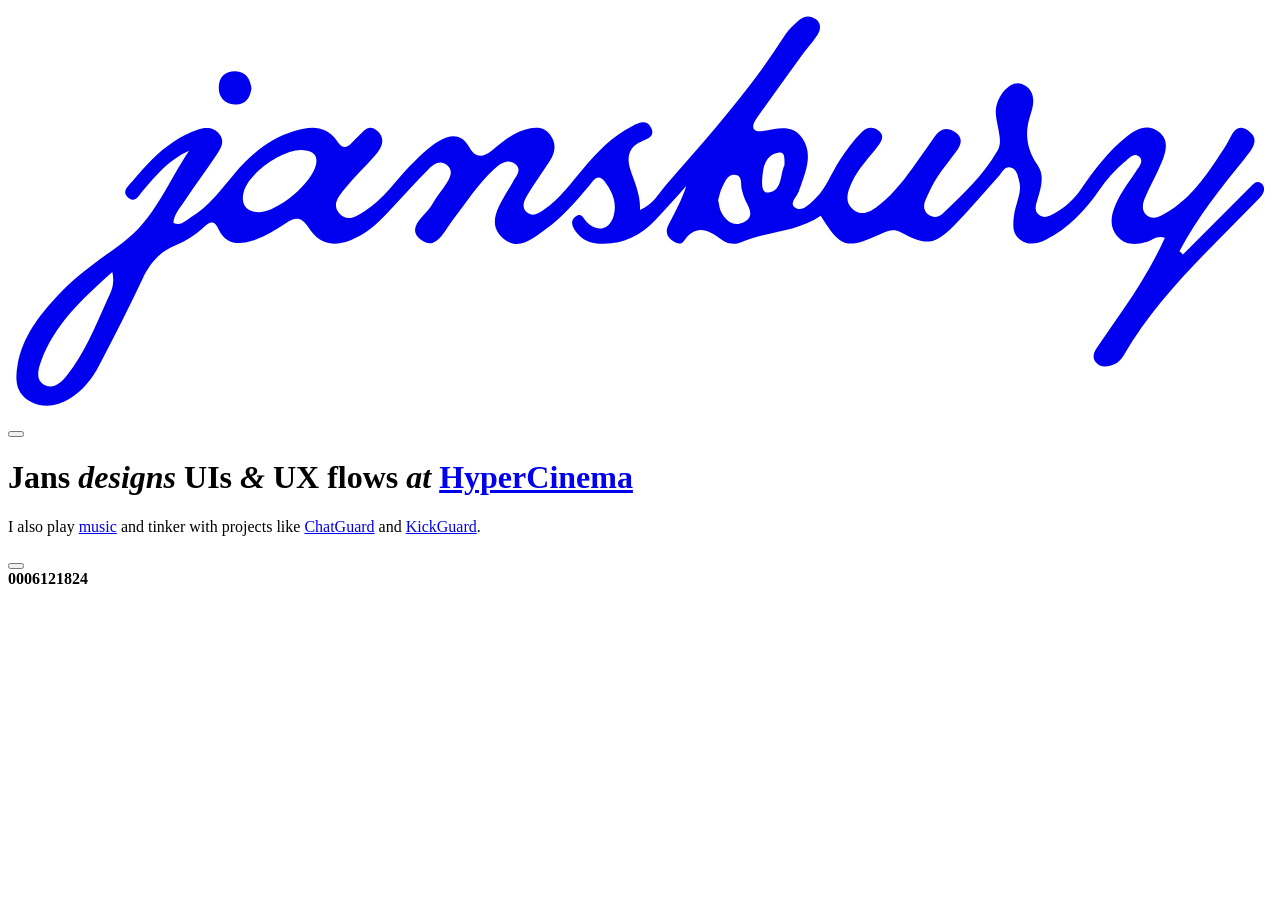
==== commit 98fb33c1: "Headline reprints with a different line each visit and each colour switch" ====
--- a/public/index.html
+++ b/public/index.html
@@ -27,7 +27,7 @@
   <meta property="og:image:type" content="image/jpeg">
   <meta property="og:image:width" content="1200">
   <meta property="og:image:height" content="630">
-  <meta property="og:image:alt" content="The jansbury poster: handwritten logo and an orange field with a blue and amber circle.">
+  <meta property="og:image:alt" content="The jansbury home page: handwritten logo and headline on orange, with a blue and amber clock.">
   <meta name="twitter:card" content="summary_large_image">
   <link rel="icon" href="/favicon.ico" sizes="48x48">
   <link rel="icon" href="/favicon.svg" type="image/svg+xml">
@@ -53,8 +53,8 @@
 
   <div class="copy">
     <h1 class="line">
-      <span class="l l--1">Jans <em>designs</em></span>
-      <span class="l l--2">Stuff <em>&amp;</em> things</span>
+      <span class="l l--1">Jans <em data-does>designs</em></span>
+      <span class="l l--2" data-what>UI<span class="lc">s</span> <em>&amp;</em> UX flows</span>
       <span class="l l--3"><em>at</em> <a href="https://hypercinema.ai" target="_blank" rel="noopener noreferrer">HyperCinema</a></span>
     </h1>
     <p class="blurb">I also play <a href="https://soundcloud.com/jansbury" target="_blank" rel="noopener noreferrer">music</a> and tinker with projects like <a href="https://chatguard.bot/" target="_blank" rel="noopener noreferrer">ChatGuard</a> and <a href="https://kickguard.space/" target="_blank" rel="noopener noreferrer">KickGuard</a>.</p>
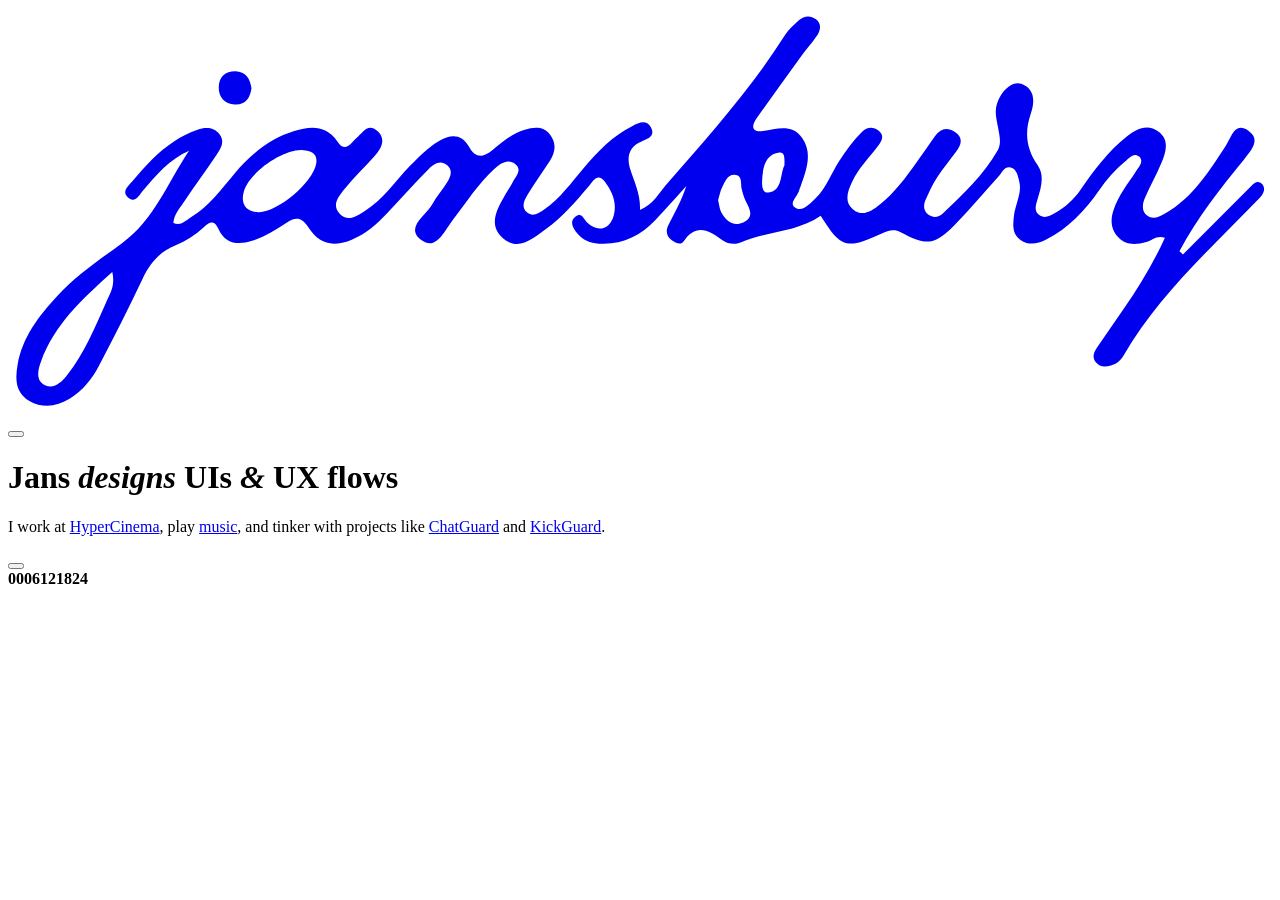
==== commit 3b73b357: "Two-line headline; HyperCinema moves into the sentence" ====
--- a/public/index.html
+++ b/public/index.html
@@ -15,14 +15,14 @@
   <meta name="referrer" content="strict-origin-when-cross-origin">
   <meta name="viewport" content="width=device-width, initial-scale=1">
   <title>Jansbury</title>
-  <meta name="description" content="Jans designs stuff and things at HyperCinema, from Auckland, NZ.">
+  <meta name="description" content="Jans designs, builds and automates things, from Auckland, NZ.">
   <meta name="robots" content="noindex, nofollow, noarchive">
   <meta name="theme-color" content="#da5328">
   <script src="/palette.js"></script>
   <meta property="og:type" content="website">
   <meta property="og:url" content="https://jansbury.com/">
   <meta property="og:title" content="Jansbury">
-  <meta property="og:description" content="Jans designs stuff and things at HyperCinema, from Auckland, NZ.">
+  <meta property="og:description" content="Jans designs, builds and automates things, from Auckland, NZ.">
   <meta property="og:image" content="https://jansbury.com/og.jpg">
   <meta property="og:image:type" content="image/jpeg">
   <meta property="og:image:width" content="1200">
@@ -55,9 +55,8 @@
     <h1 class="line">
       <span class="l l--1">Jans <em data-does>designs</em></span>
       <span class="l l--2" data-what>UI<span class="lc">s</span> <em>&amp;</em> UX flows</span>
-      <span class="l l--3"><em>at</em> <a href="https://hypercinema.ai" target="_blank" rel="noopener noreferrer">HyperCinema</a></span>
     </h1>
-    <p class="blurb">I also play <a href="https://soundcloud.com/jansbury" target="_blank" rel="noopener noreferrer">music</a> and tinker with projects like <a href="https://chatguard.bot/" target="_blank" rel="noopener noreferrer">ChatGuard</a> and <a href="https://kickguard.space/" target="_blank" rel="noopener noreferrer">KickGuard</a>.</p>
+    <p class="blurb">I work at <a href="https://hypercinema.ai" target="_blank" rel="noopener noreferrer">HyperCinema</a>, play <a href="https://soundcloud.com/jansbury" target="_blank" rel="noopener noreferrer">music</a>, and tinker with projects like <a href="https://chatguard.bot/" target="_blank" rel="noopener noreferrer">ChatGuard</a> and <a href="https://kickguard.space/" target="_blank" rel="noopener noreferrer">KickGuard</a>.</p>
   </div>
 
   <button class="pips" type="button" data-palette-switch aria-label="Change the colours"><b></b><b></b><b></b></button>
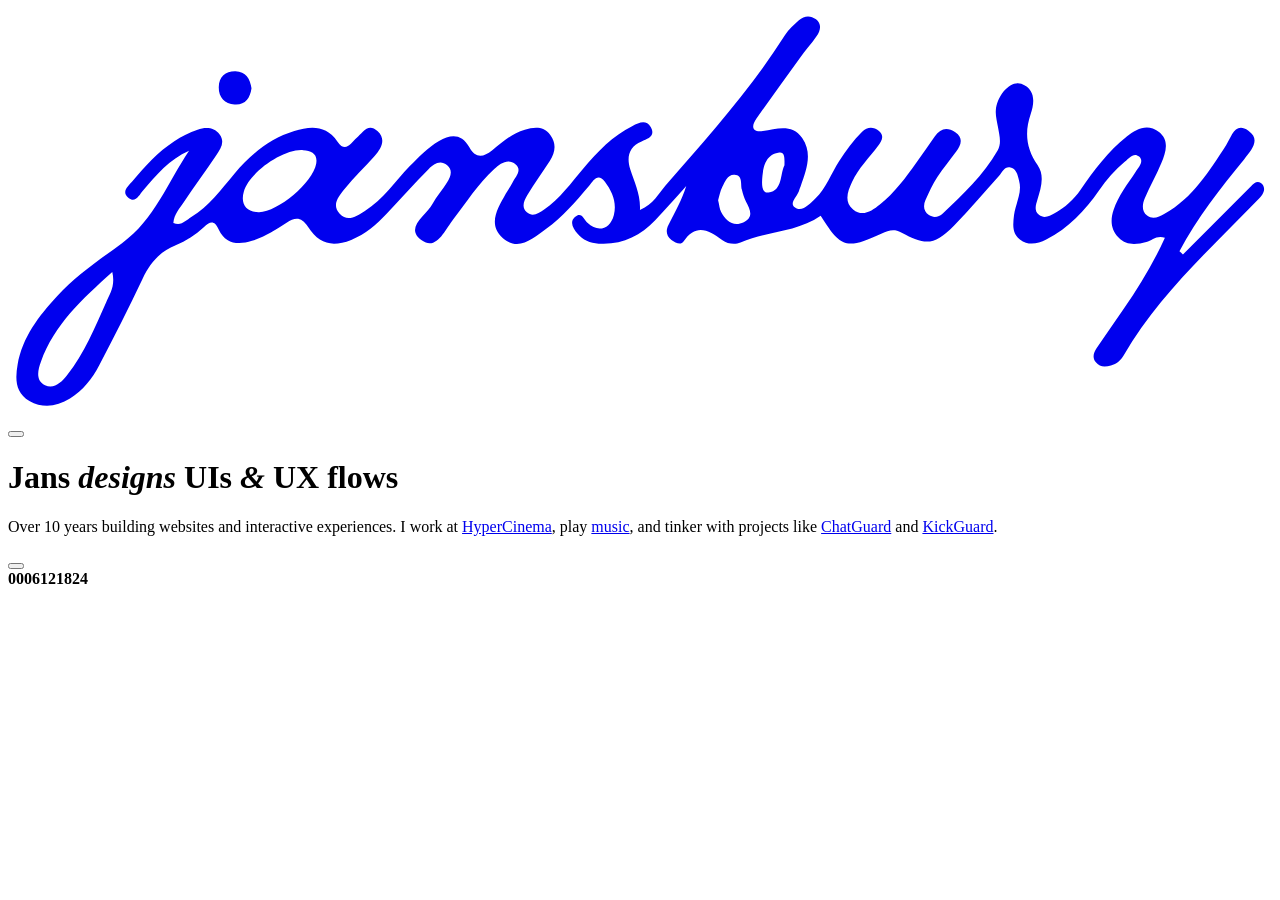
==== commit 16033e46: "Add years of experience to the sentence; calmer headline on square screens" ====
--- a/public/index.html
+++ b/public/index.html
@@ -56,7 +56,7 @@
       <span class="l l--1">Jans <em data-does>designs</em></span>
       <span class="l l--2" data-what>UI<span class="lc">s</span> <em>&amp;</em> UX flows</span>
     </h1>
-    <p class="blurb">I work at <a href="https://hypercinema.ai" target="_blank" rel="noopener noreferrer">HyperCinema</a>, play <a href="https://soundcloud.com/jansbury" target="_blank" rel="noopener noreferrer">music</a>, and tinker with projects like <a href="https://chatguard.bot/" target="_blank" rel="noopener noreferrer">ChatGuard</a> and <a href="https://kickguard.space/" target="_blank" rel="noopener noreferrer">KickGuard</a>.</p>
+    <p class="blurb">Over 10 years building websites and interactive experiences. I work at <a href="https://hypercinema.ai" target="_blank" rel="noopener noreferrer">HyperCinema</a>, play <a href="https://soundcloud.com/jansbury" target="_blank" rel="noopener noreferrer">music</a>, and tinker with projects like <a href="https://chatguard.bot/" target="_blank" rel="noopener noreferrer">ChatGuard</a> and <a href="https://kickguard.space/" target="_blank" rel="noopener noreferrer">KickGuard</a>.</p>
   </div>
 
   <button class="pips" type="button" data-palette-switch aria-label="Change the colours"><b></b><b></b><b></b></button>
